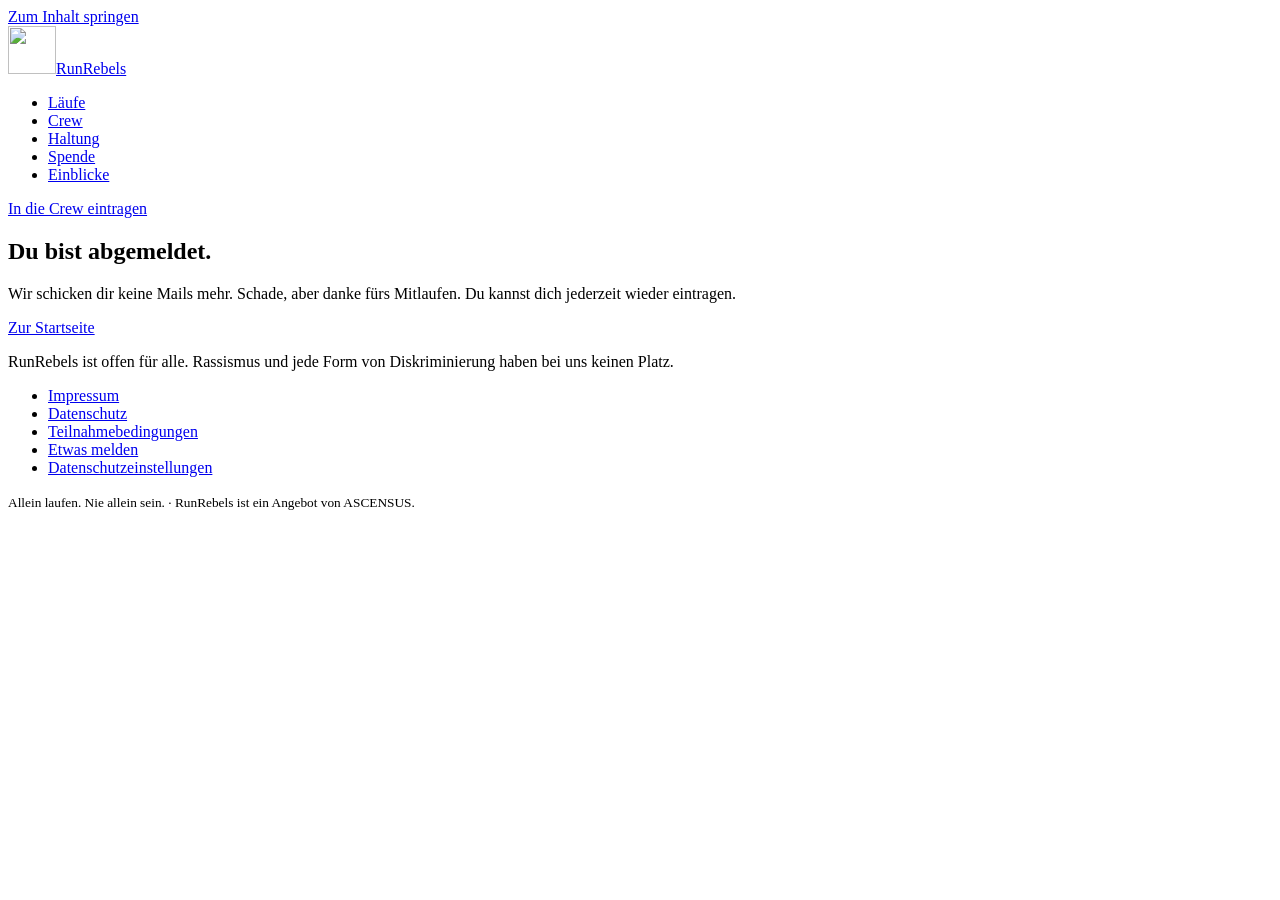
==== web/crew-abgemeldet.html @ 4e083f85 "Marken-Startseite mit Crew-Eintragung, Laufrausch nach /laufrausch/ Neue Startseite, Unterseiten (Cr" ====
<!doctype html>
<html lang="de">
<head>
  <meta charset="utf-8">
  <meta name="viewport" content="width=device-width, initial-scale=1">
  <title>Abgemeldet: RunRebels</title>
  <meta name="robots" content="noindex">
  <link rel="icon" href="/assets/logo/streifen-kreis-sonnengelb.svg" type="image/svg+xml">
  <link rel="preload" href="/fonts/Bungee-Regular.woff2" as="font" type="font/woff2" crossorigin>
  <link rel="preload" href="/fonts/Outfit-Variable.woff2" as="font" type="font/woff2" crossorigin>
  <link rel="stylesheet" href="/css/runrebels.css">
  <link rel="stylesheet" href="/css/site.css">
  <link rel="stylesheet" href="/css/klaro.min.css">
</head>
<body class="run-page" data-theme="teal">
  <a class="run-skip" href="#inhalt">Zum Inhalt springen</a>
  <header class="run-header">
    <a class="run-header__brand" href="/"><img src="/assets/logo/rr-streifen-kreis-sonnengelb.svg" alt="" width="48" height="48"><span>RunRebels</span></a>
    <nav aria-label="Hauptnavigation"><ul class="run-nav"><li><a href="/laufrausch/">Läufe</a></li><li><a href="/crew.html">Crew</a></li><li><a href="/haltung.html">Haltung</a></li><li><a href="/spende.html">Spende</a></li><li><a href="/einblicke.html">Einblicke</a></li></ul></nav>
    <a class="run-btn" href="/#crew">In die Crew eintragen</a>
  </header>
  <main id="inhalt">
    <section class="section" data-page="abgemeldet">
      <div class="site-wrap">
        <div data-state="ok">
          <h1 class="run-title run-title--xl">Du bist abgemeldet.</h1>
          <p class="lead">Wir schicken dir keine Mails mehr. Schade, aber danke fürs Mitlaufen. Du kannst dich jederzeit wieder eintragen.</p>
        </div>
        <div data-state="fehler" hidden>
          <h1 class="run-title run-title--xl">Dieser Link hat nicht funktioniert.</h1>
          <p class="lead">Er ist abgelaufen oder unvollständig. Schreib uns an <a class="run-link" href="mailto:runner@runrebels.com">runner@runrebels.com</a>, dann tragen wir dich aus.</p>
        </div>
        <p style="margin-top:var(--space-6)"><a class="run-btn" href="/">Zur Startseite</a></p>
      </div>
    </section>
  </main>
  <footer class="run-footer">
    <div class="site-wrap">
      <p class="run-footer__statement">RunRebels ist offen für alle. Rassismus und jede Form von Diskriminierung haben bei uns keinen Platz.</p>
      <div class="run-footer__row">
        <ul class="run-footer__links">
          <li><a href="/impressum.html">Impressum</a></li>
          <li><a href="/datenschutz.html">Datenschutz</a></li>
          <li><a href="/teilnahmebedingungen.html">Teilnahmebedingungen</a></li>
          <li><a href="mailto:runner@runrebels.com?subject=Etwas%20melden">Etwas melden</a></li>
          <li><a href="#" data-consent-settings>Datenschutzeinstellungen</a></li>
        </ul>
        <ul class="social" data-social hidden></ul>
      </div>
      <small>Allein laufen. Nie allein sein. · RunRebels ist ein Angebot von ASCENSUS.</small>
    </div>
  </footer>
  <script src="/js/config.js"></script>
  <script src="/js/consent.js"></script>
  <script defer data-config="klaroConfig" src="/js/klaro.js"></script>
  <script src="/js/crew.js"></script>
</body>
</html>
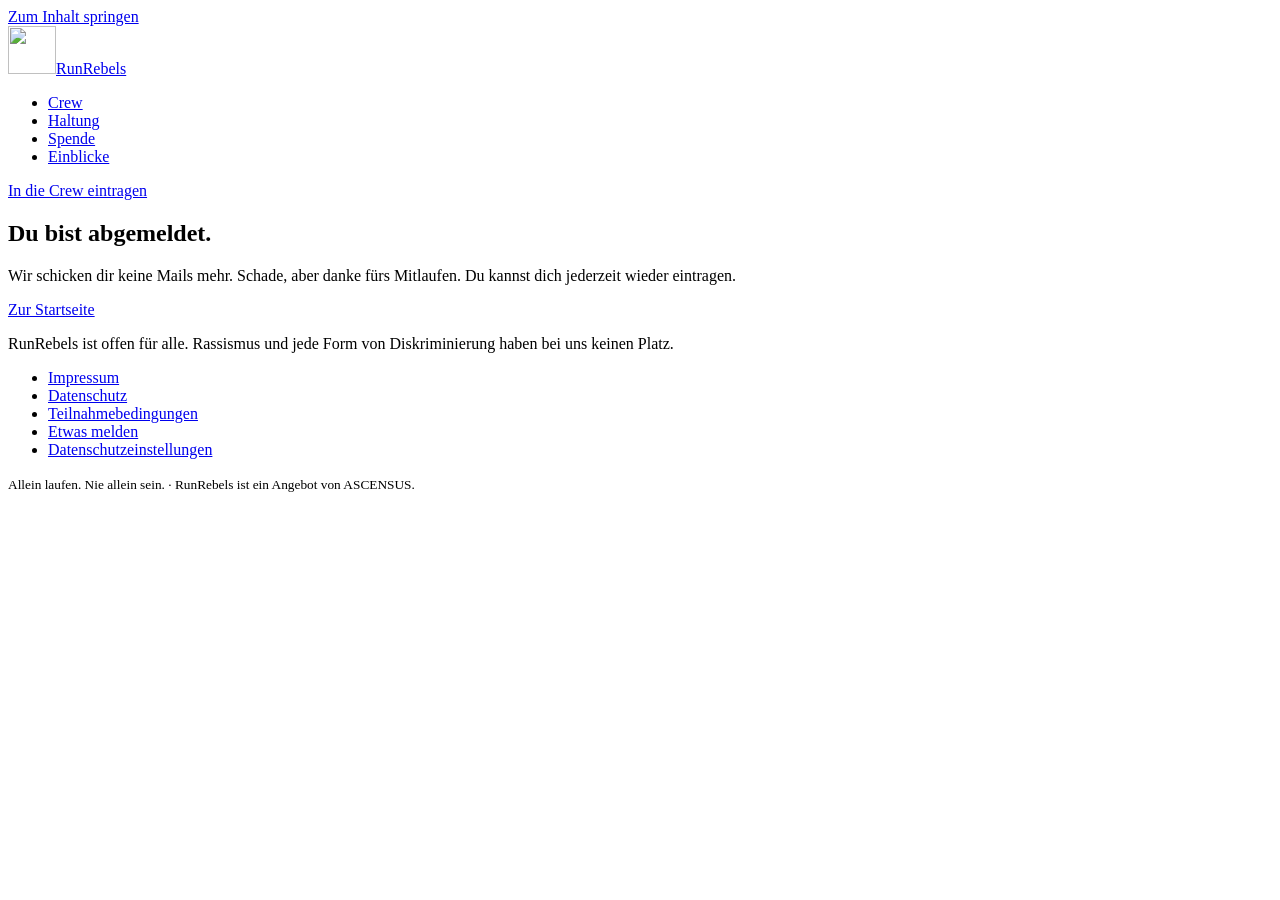
==== commit 7c886e91: "Coming-soon-Startseite, Laufrausch-Seiten offline genommen Co-Authored-By: Claude Sonnet 5.5 <norepl" ====
--- a/web/crew-abgemeldet.html
+++ b/web/crew-abgemeldet.html
@@ -16,7 +16,7 @@
   <a class="run-skip" href="#inhalt">Zum Inhalt springen</a>
   <header class="run-header">
     <a class="run-header__brand" href="/"><img src="/assets/logo/rr-streifen-kreis-sonnengelb.svg" alt="" width="48" height="48"><span>RunRebels</span></a>
-    <nav aria-label="Hauptnavigation"><ul class="run-nav"><li><a href="/laufrausch/">Läufe</a></li><li><a href="/crew.html">Crew</a></li><li><a href="/haltung.html">Haltung</a></li><li><a href="/spende.html">Spende</a></li><li><a href="/einblicke.html">Einblicke</a></li></ul></nav>
+    <nav aria-label="Hauptnavigation"><ul class="run-nav"><li><a href="/crew.html">Crew</a></li><li><a href="/haltung.html">Haltung</a></li><li><a href="/spende.html">Spende</a></li><li><a href="/einblicke.html">Einblicke</a></li></ul></nav>
     <a class="run-btn" href="/#crew">In die Crew eintragen</a>
   </header>
   <main id="inhalt">
